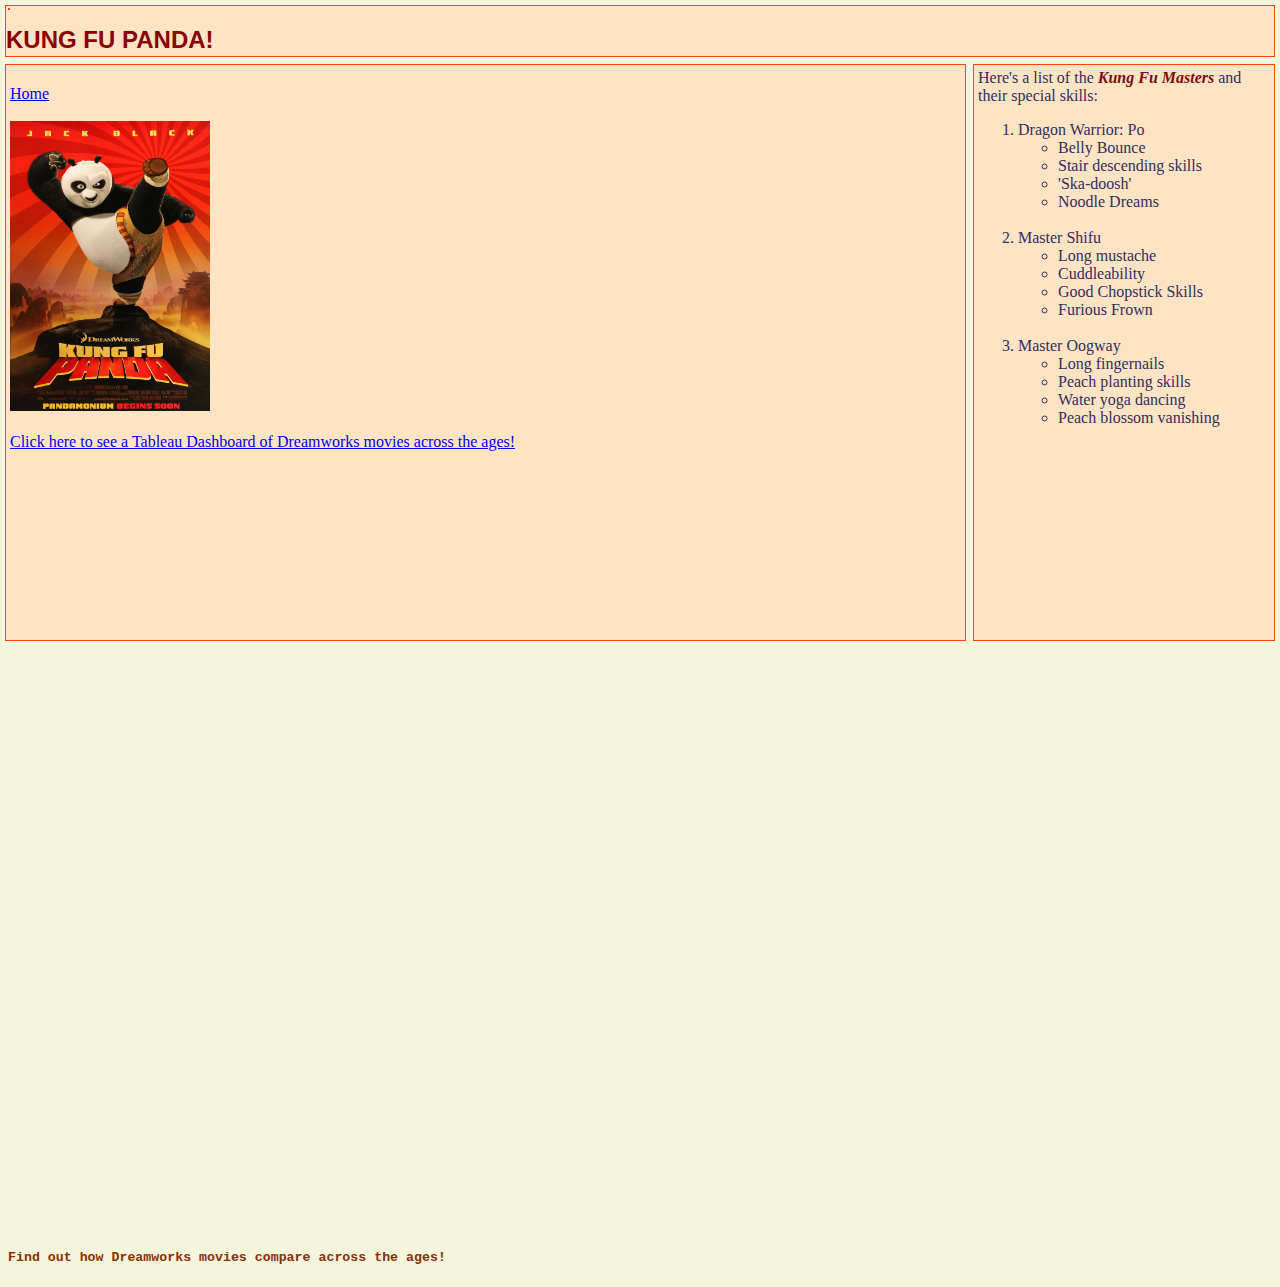
==== kungfu.html @ a384033e "Add files via upload" ====
<!DOCTYPE html>
<html lang="en">
<head>
    <meta charset="UTF-8">
    <meta name="viewport" content="width=device-width, initial-scale=1.0">
    <title>Document</title>
    <link href="css/kungfu.css" rel="stylesheet">
    <link href="css/layoutdivs.css" rel="stylesheet">
</head>
<body class="other_properties">
    
    <div class="default_div header">
        <h2>KUNG FU PANDA!</h2>
    </div>
        
    <div class="default_div left_menu">
        <p>
            <a href="../index.html" title="A cool link" >Home</a>
            <br>
            <br>
            <img src="../images/kungfu_panda.jpg" width="200px" alt="Picture of Kungfu Panda"><br><br>
            <a href="#tab" >Click here to see a Tableau Dashboard of Dreamworks movies across the ages!</a>
        </p>
    </div>

    <div class="default_div right_menu">

        <span class="special_textfirst"> Here's a list of the <span class="special_text"> Kung Fu Masters</span> and their special skills: </span>
        <ol>
            <li>
                Dragon Warrior: Po
                <ul>
                    <li>Belly Bounce</li>
                    <li>Stair descending skills</li>
                    <li>'Ska-doosh'</li>
                    <li>Noodle Dreams</li>
                </ul>
            </li>
            <br>
            <li>
                Master Shifu
                <ul>
                    <li>Long mustache</li>
                    <li>Cuddleability </li>
                    <li>Good Chopstick Skills</li>
                    <li>Furious Frown</li>
                </ul>
            </li>
            <br>
            <li>
                Master Oogway
                <ul>
                    <li>Long fingernails</li>
                    <li>Peach planting skills</li>
                    <li>Water yoga dancing</li>
                    <li>Peach blossom vanishing</li>
                </ul>
            </li>
        </ol>
    </div>

    <div class="default_div tableau">

    </div>

    
    <br><br><br><br><br><br><br><br><br><br><br>
    <br><br><br><br><br><br><br><br><br><br><br>
    <br><br><br><br>

    <h3>
        The most epic movie trailer: <br>
        <iframe width="300" height="200" src="https://www.youtube.com/embed/NRc-ze7Wrxw?si=dpdQFrNstXDgnIUL" title="YouTube video player" frameborder="0" allow="accelerometer; autoplay; clipboard-write; encrypted-media; gyroscope; picture-in-picture; web-share" referrerpolicy="strict-origin-when-cross-origin" allowfullscreen></iframe>
    </h3>

    <br><br><br><br><br><br><br><br><br><br><br><br>
    <br><br><br><br><br><br><br><br><br><br><br>
    <br><br><br><br>

    <h5 id="tab"> 
        Find out how  Dreamworks movies compare across the ages!
        <div class='tableauPlaceholder' id='viz1713281793608' style='position: relative'><noscript><a href='#'><img alt='DreamWorks ' src='https:&#47;&#47;public.tableau.com&#47;static&#47;images&#47;Dr&#47;DreamworksFilms&#47;DreamWorks&#47;1_rss.png' style='border: none' /></a></noscript><object class='tableauViz'  style='display:none;'><param name='host_url' value='https%3A%2F%2Fpublic.tableau.com%2F' /> <param name='embed_code_version' value='3' /> <param name='site_root' value='' /><param name='name' value='DreamworksFilms&#47;DreamWorks' /><param name='tabs' value='no' /><param name='toolbar' value='yes' /><param name='static_image' value='https:&#47;&#47;public.tableau.com&#47;static&#47;images&#47;Dr&#47;DreamworksFilms&#47;DreamWorks&#47;1.png' /> <param name='animate_transition' value='yes' /><param name='display_static_image' value='yes' /><param name='display_spinner' value='yes' /><param name='display_overlay' value='yes' /><param name='display_count' value='yes' /><param name='language' value='en-US' /></object></div>                <script type='text/javascript'>                    var divElement = document.getElementById('viz1713281793608');                    var vizElement = divElement.getElementsByTagName('object')[0];                    vizElement.style.width='1000px';vizElement.style.height='2127px';                    var scriptElement = document.createElement('script');                    scriptElement.src = 'https://public.tableau.com/javascripts/api/viz_v1.js';                    vizElement.parentNode.insertBefore(scriptElement, vizElement);                </script>
    </h5>
    
    
    
    
    
    
    
    

</body>
</html>
---- css/kungfu.css ----
h2{
 font-family: Impact, Haettenschweiler, 'Arial Narrow Bold', sans-serif;
 font-weight: bold;
 color: darkred;

}

p {
 font-family:'Times New Roman', Times, serif
}

ol {
 font-family: 'Times New Roman', Times, serif;
 color: rgb(51, 44, 98);
}

.special_textfirst {
    font-family: 'Times New Roman', Times, serif;
 color: rgb(51, 44, 98);
}

.special_text {
    font-weight: bold;
    font-style: italic;
    color:rgb(126, 12, 12);
}

h3 {
 font-family: 'Courier New', Courier, monospace;
 color:rgb(137, 49, 8)
}

h5 {
    font-family: 'Courier New', Courier, monospace;
    color:rgb(137, 49, 8)
   }

a:hover{
    color: black;
 }
 a:visited{
    color:rgb(192, 17, 17)
 }
---- css/layoutdivs.css ----
.default_div {
    position: absolute;
    border: solid 1px orangered;
    background-color: bisque;
}
.other_properties {
    background-color:beige
}

.header {
    top: 5px;
    left: 5px;
    right: 5px;
    height: 50px;
}

.left_menu {
    top: 64px;
    left: 5px;
    right: 314px;
    bottom: 259px;
    padding: 4px
}

/* .tableau { 
    top: 114px;
    left: 114px;
    right: 114px;
    bottom: 114px;
} */

.right_menu {
    top: 64px;
    right: 5px;
    width: 292px;
    bottom: 259px;
    padding: 4px;
}

.footer{
    top: 493px;
    left: 5px;
    right: 5px;
    height: 245px;
}
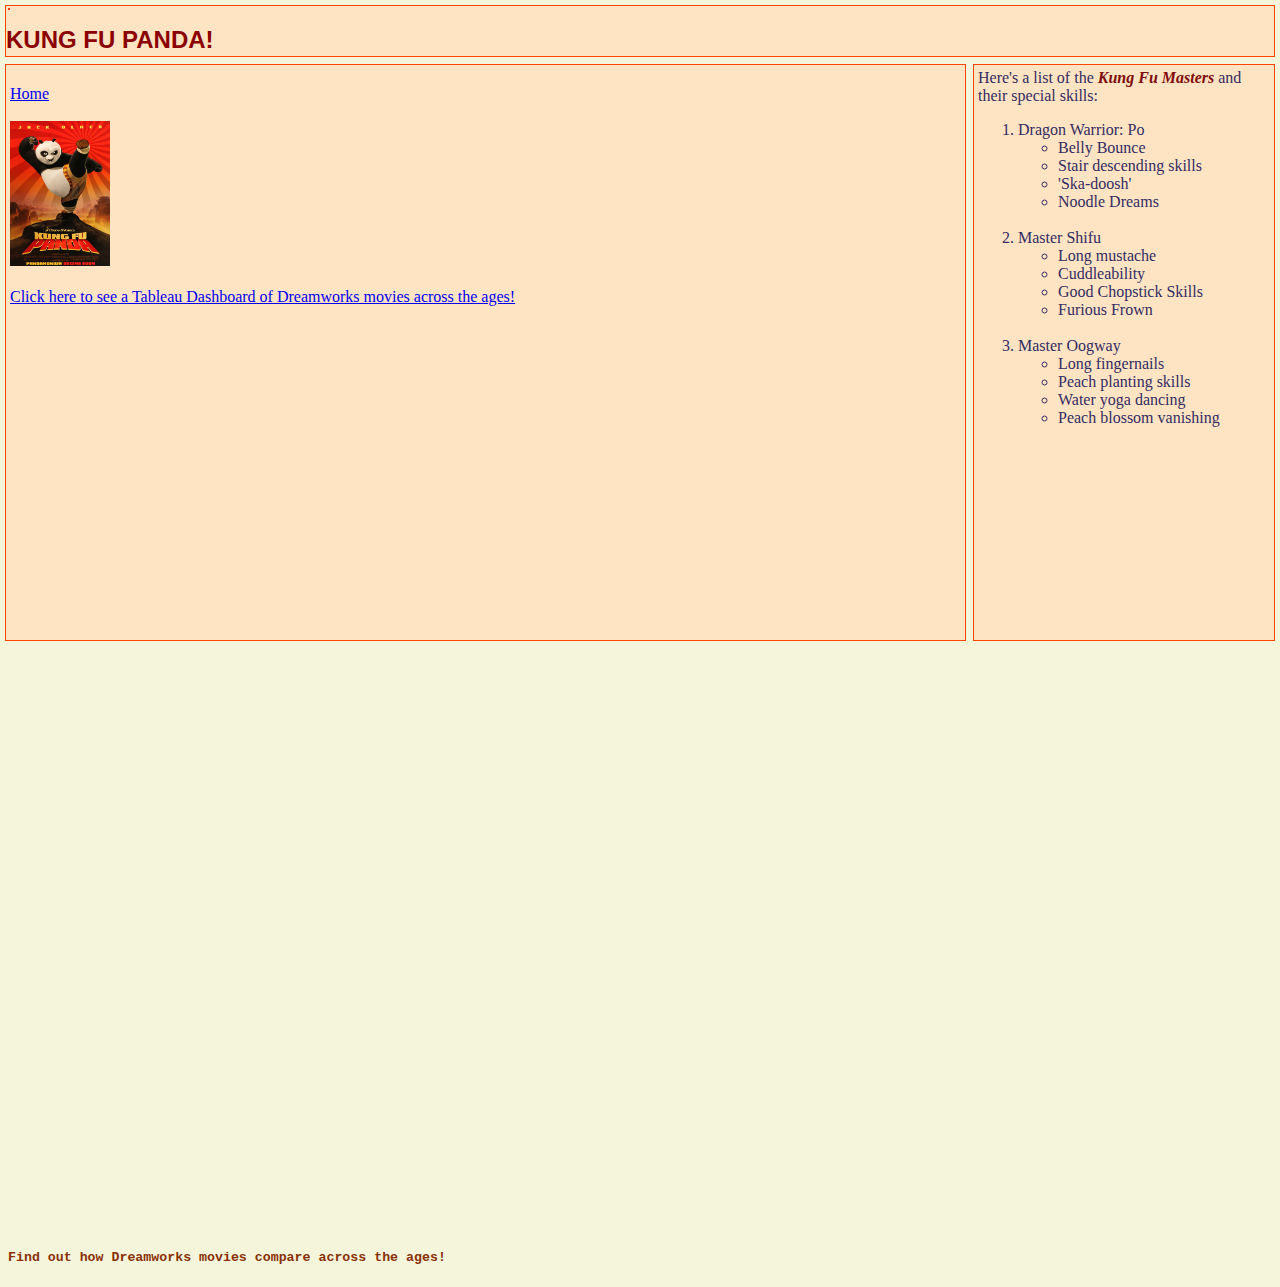
==== commit 631c8b58: "Add files via upload" ====
--- a/kungfu.html
+++ b/kungfu.html
@@ -15,10 +15,10 @@
         
     <div class="default_div left_menu">
         <p>
-            <a href="../index.html" title="A cool link" >Home</a>
+            <a href="index.html" title="A cool link" >Home</a>
             <br>
             <br>
-            <img src="../images/kungfu_panda.jpg" width="200px" alt="Picture of Kungfu Panda"><br><br>
+            <img src="images/kungfu_panda.jpg" width="100px" alt="Picture of Kungfu Panda"><br><br>
             <a href="#tab" >Click here to see a Tableau Dashboard of Dreamworks movies across the ages!</a>
         </p>
     </div>
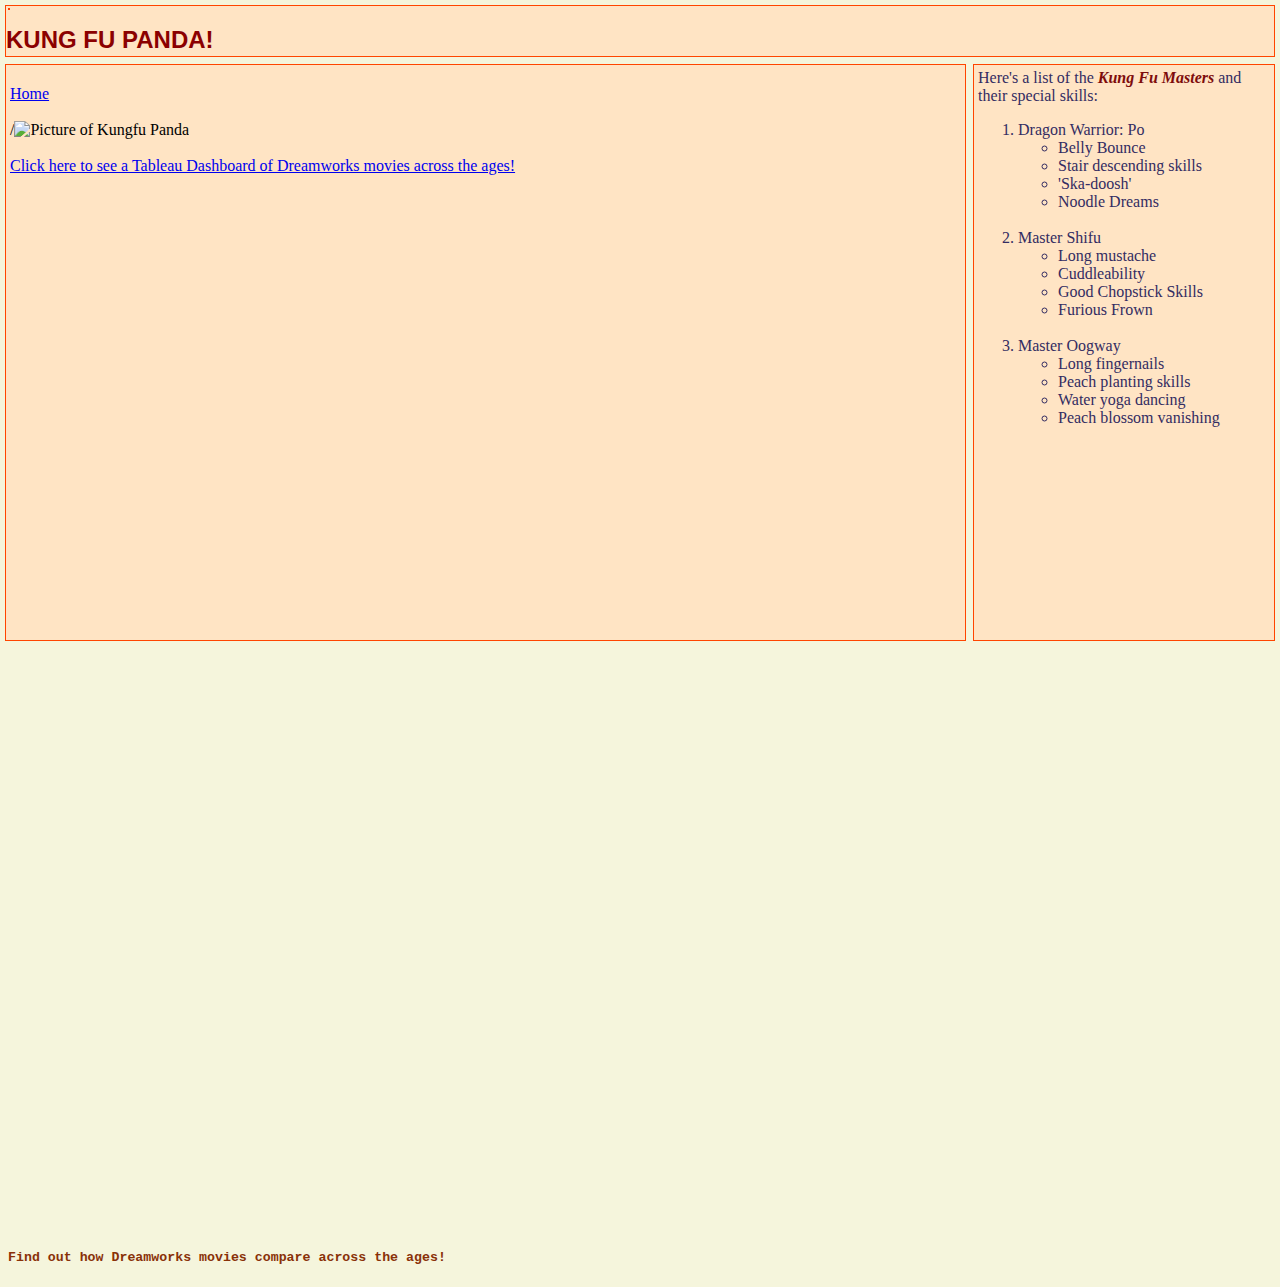
==== commit 1e2461cd: "Add files via upload" ====
--- a/kungfu.html
+++ b/kungfu.html
@@ -15,10 +15,10 @@
         
     <div class="default_div left_menu">
         <p>
-            <a href="index.html" title="A cool link" >Home</a>
+            <a href="https://rachelsorensen.github.io/IS201/" title="A cool link" >Home</a>
             <br>
             <br>
-            <img src="images/kungfu_panda.jpg" width="100px" alt="Picture of Kungfu Panda"><br><br>
+            /<img src="images/kungfu_panda.jpeg" width="100px" alt="Picture of Kungfu Panda"><br><br>
             <a href="#tab" >Click here to see a Tableau Dashboard of Dreamworks movies across the ages!</a>
         </p>
     </div>
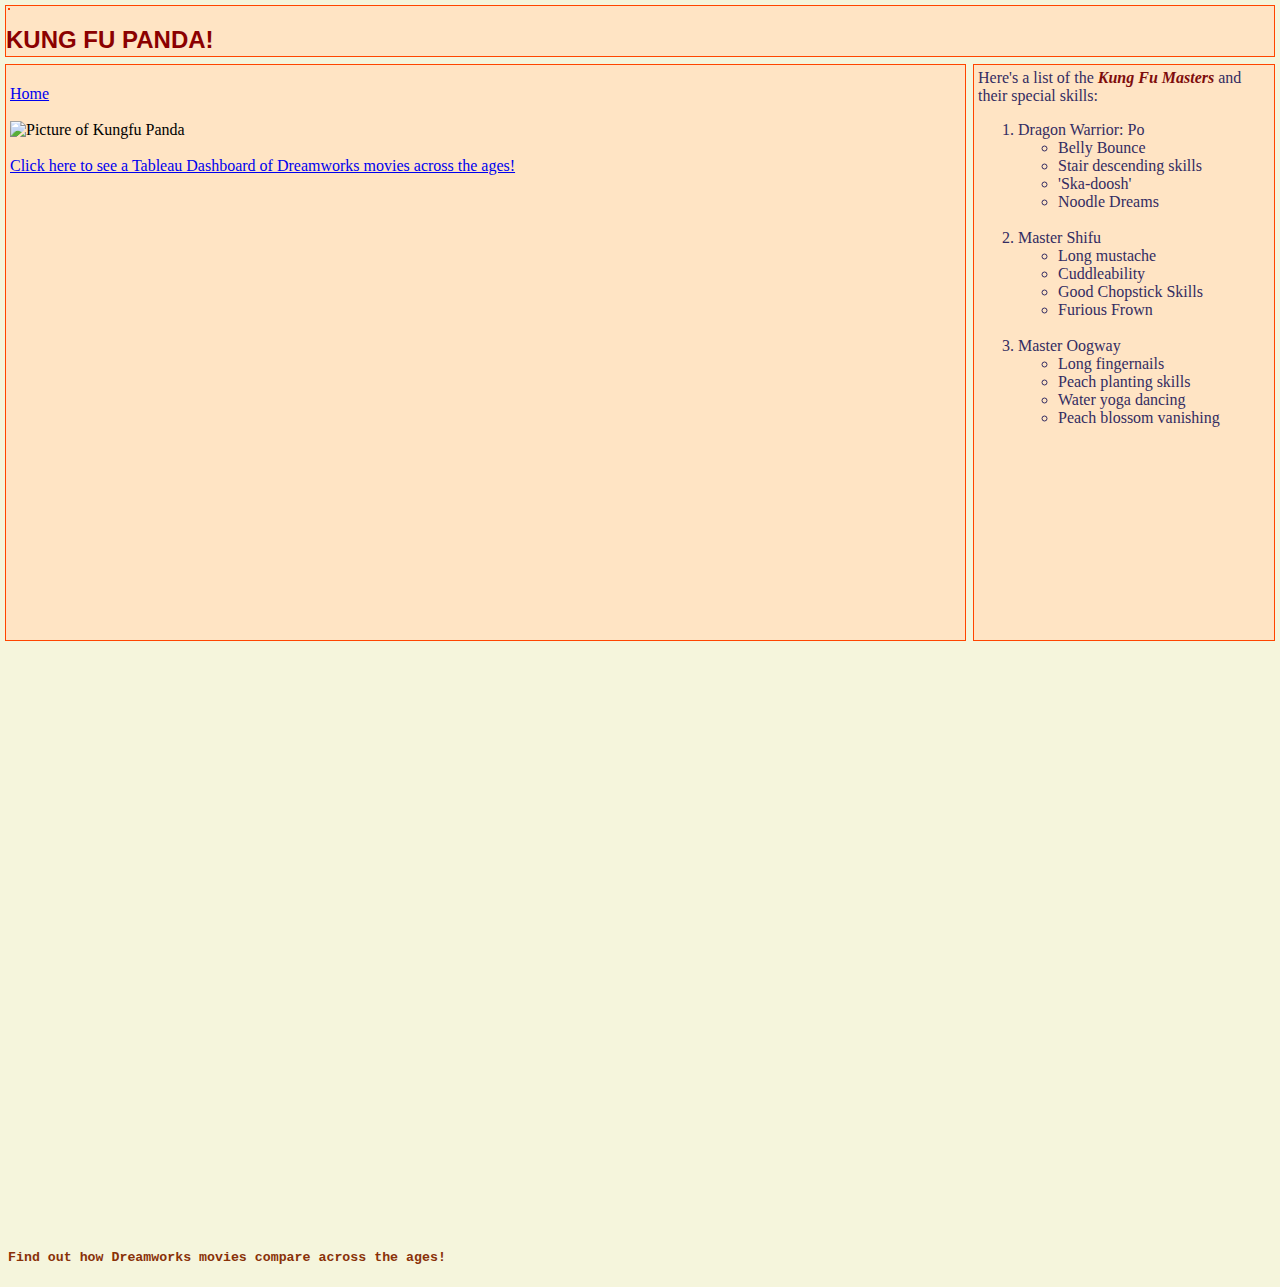
==== commit 71415d59: "Add files via upload" ====
--- a/kungfu.html
+++ b/kungfu.html
@@ -15,10 +15,10 @@
         
     <div class="default_div left_menu">
         <p>
-            <a href="https://rachelsorensen.github.io/IS201/" title="A cool link" >Home</a>
+            <a href="https://rachelsorensen.github.io/IS201/index.html" title="A cool link" >Home</a>
             <br>
             <br>
-            /<img src="images/kungfu_panda.jpeg" width="100px" alt="Picture of Kungfu Panda"><br><br>
+            <img src="images/kungfu_panda.jpeg" width="100px" alt="Picture of Kungfu Panda"><br><br>
             <a href="#tab" >Click here to see a Tableau Dashboard of Dreamworks movies across the ages!</a>
         </p>
     </div>
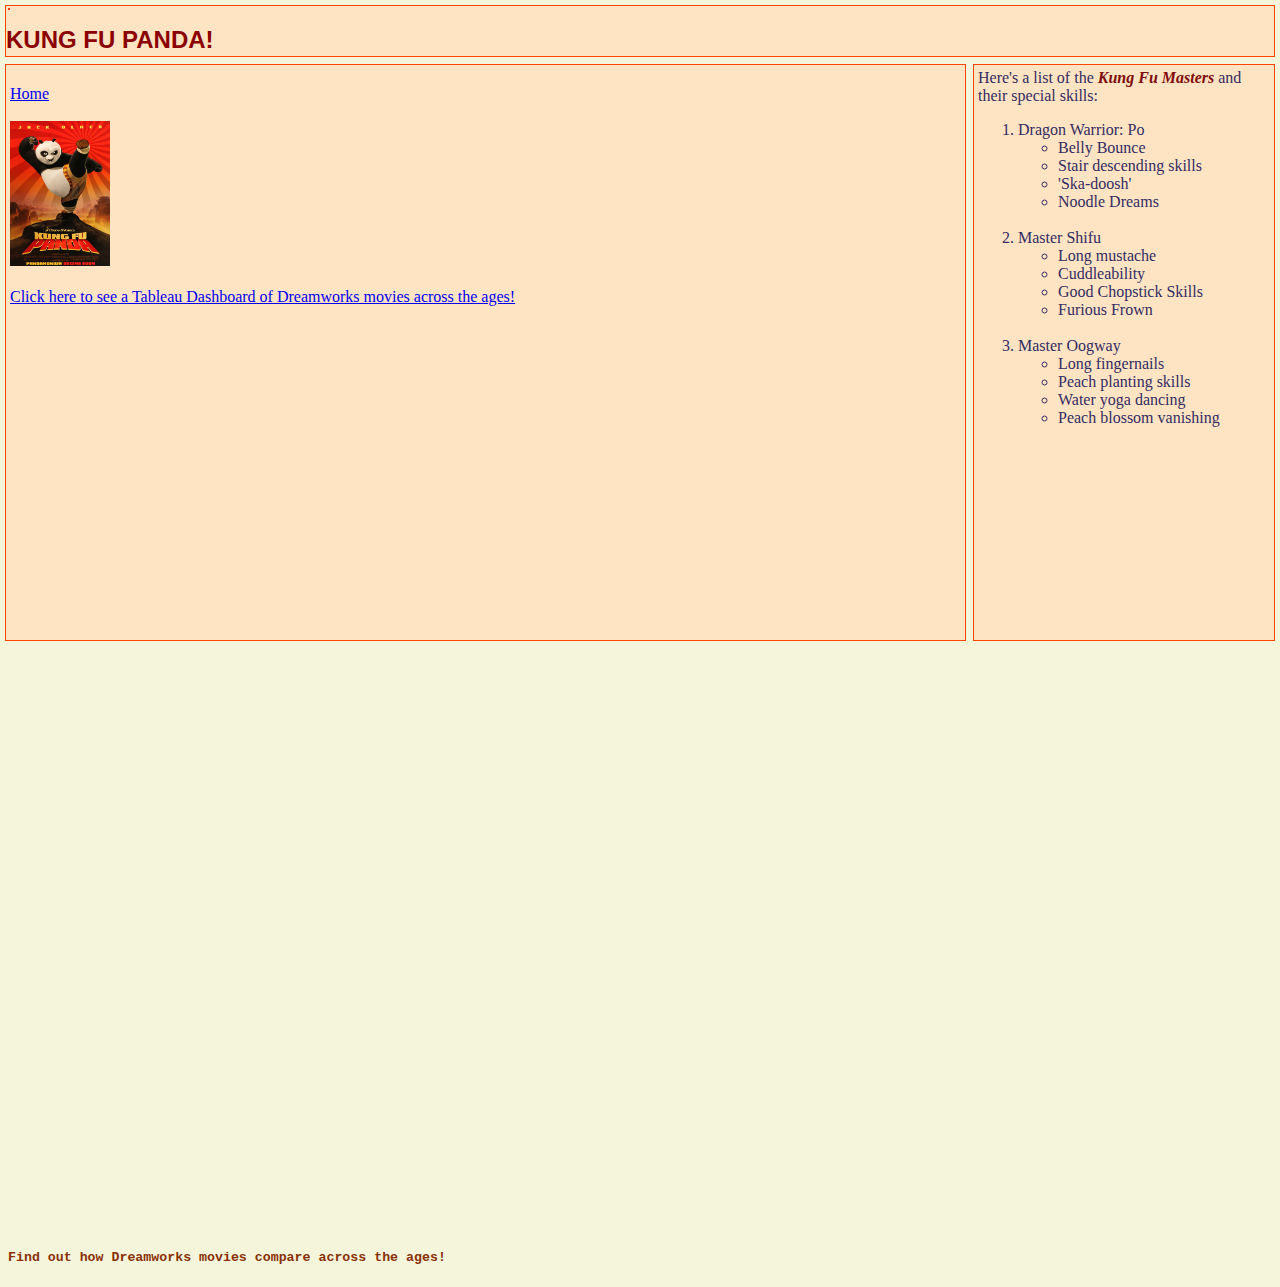
==== commit cf36537e: "Add files via upload" ====
--- a/kungfu.html
+++ b/kungfu.html
@@ -18,7 +18,7 @@
             <a href="https://rachelsorensen.github.io/IS201/index.html" title="A cool link" >Home</a>
             <br>
             <br>
-            <img src="images/kungfu_panda.jpeg" width="100px" alt="Picture of Kungfu Panda"><br><br>
+            <img src="images/kungfu_panda.jpg" width="100px" alt="Picture of Kungfu Panda"><br><br>
             <a href="#tab" >Click here to see a Tableau Dashboard of Dreamworks movies across the ages!</a>
         </p>
     </div>
